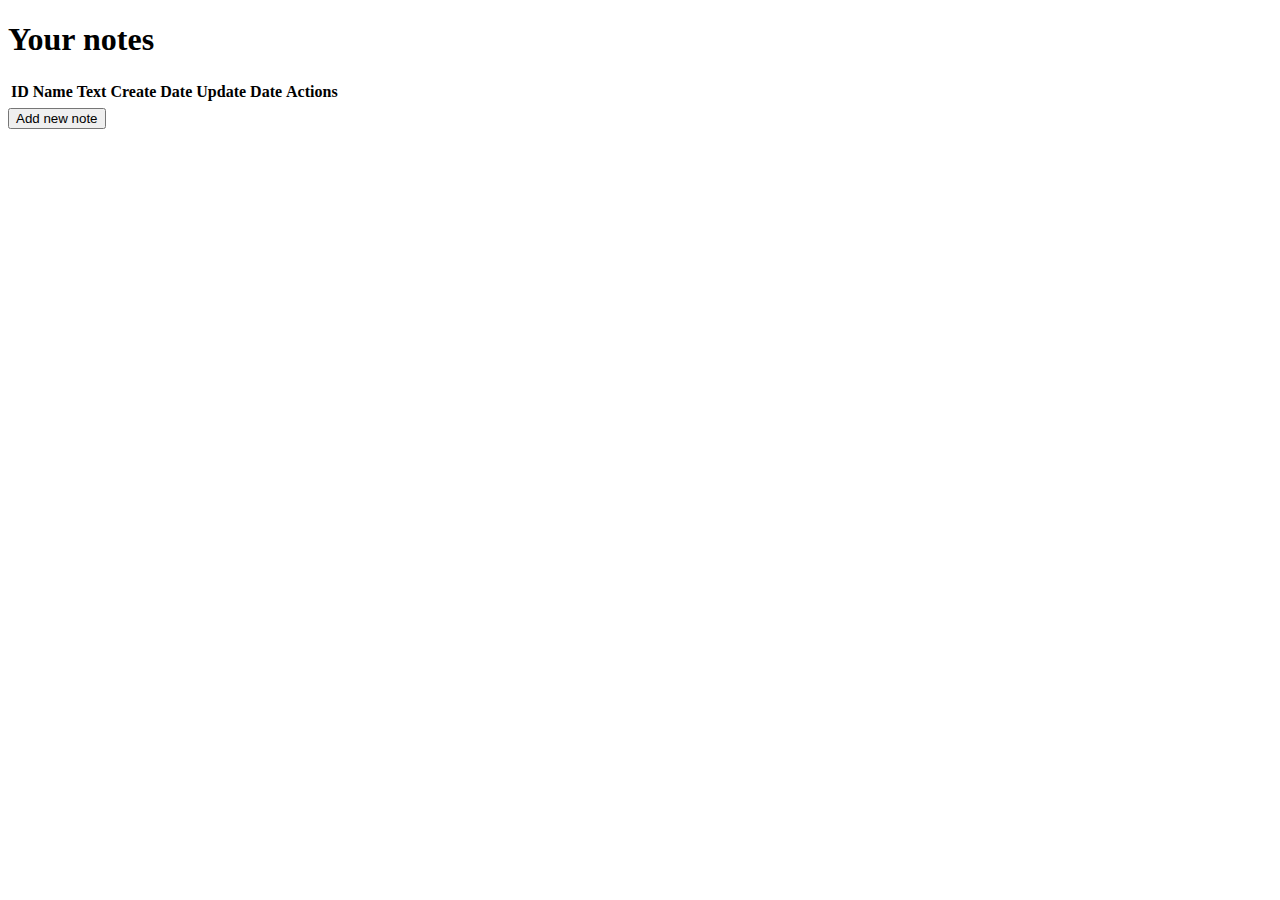
==== src/main/resources/templates/note/index.html @ 2f4fcb4e "first commit" ====
<!DOCTYPE html>
<html xmlns="http://www.w3.org/1999/xhtml"
      xmlns:th="http://www.thymeleaf.org"
      xmlns:layout="http://www.ultraq.net.nz/thymeleaf/layout"
      layout:decorator="layouts/layout" lang="en">
<head>
    <title>Index</title>
</head>
<body>
    <nav layout:fragment="layouts/layout :: navbar('index')"></nav>
    <div layout:fragment="content">
        <div class="container">
            <div class="col-sm-offset-1 col-sm-10">
                <div id="content">
                    <div id="my-tab-content" class="tab-content">
                        <div class="tab-pane active" id="all">
                            <h1>Your notes</h1>
                            <div class="table-responsive">
                                <table class="table table-striped task-table table-condensed">
                                    <thead>
                                        <th>ID</th>
                                        <th>Name</th>
                                        <th>Text</th>
                                        <th>Create Date</th>
                                        <th>Update Date</th>
                                        <th><div class="pull-right">Actions</div></th>
                                    </thead>
                                    <tbody>
                                    <!--/*@thymesVar id="notes" type="List<com.tasks.manager.domain.Note>"*/-->
                                        <tr th:each="note : ${notes}">
                                            <td th:text="${note.id}" class="table-text"/>
                                            <td th:text="${note.name}" class="table-text"/>
                                            <td th:text="${note.text}"/>
                                            <td th:text="${#dates.format(note.createDate, 'dd-MM-yyyy hh:mm:ss')}"></td>

                                            <td th:text="
                                                ${note.updateDate == null ? '-' :
                                                #dates.format(note.updateDate, 'dd-MM-yyyy hh:mm:ss')}"
                                            />
                                            <td>
                                                <div class="pull-right">
                                                    <!-- Note Edit Icon -->
                                                    <a th:href="${(#mvc.url('NC#update').arg(0,note.id)).build()}" title="Edit note">
                                                        <span class="glyphicon glyphicon-pencil" aria-hidden="true"></span>
                                                    </a>
                                                    <!--- Note Delete Icon -->
                                                    <a th:href="${(#mvc.url('NC#doDelete').arg(0,note.id)).build()}" title="delete note">
                                                        <span class="glyphicon glyphicon-trash" aria-hidden="true"></span>
                                                    </a>
                                                </div>
                                            </td>
                                        </tr>
                                    </tbody>
                                </table>
                            </div>
                        </div>
                        <a th:href="${(#mvc.url('NC#create')).build()}">
                            <button class="btn btn-success" type="submit">
                                <span class="fa fa-plus fa-fw" aria-hidden="true"></span>
                                <span class="hidden-xxs">Add new note</span>
                            </button>
                        </a>
                    </div>
                </div>
            </div>
        </div>
    </div>
</body>
</html>
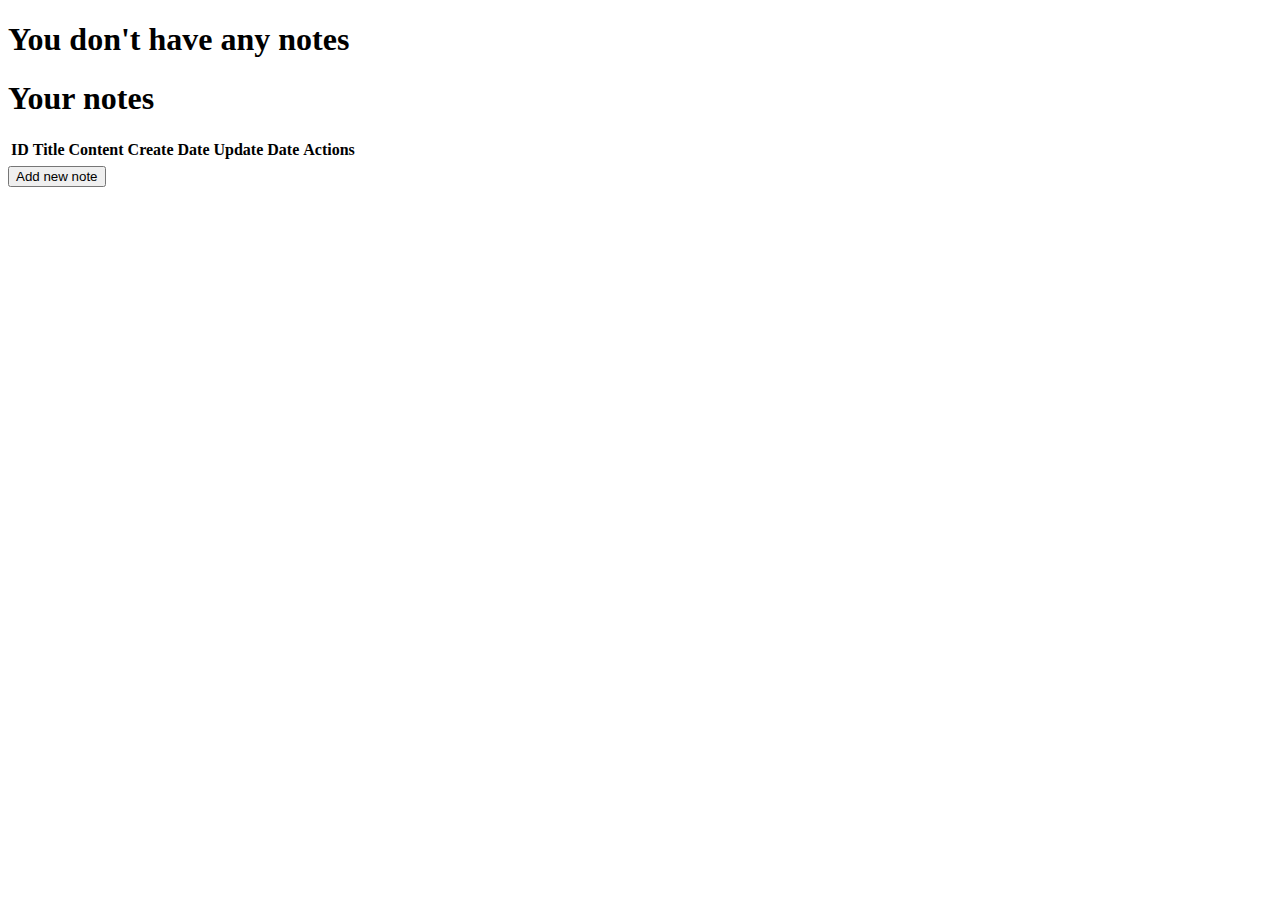
==== commit e62f7151: "fixed view files, moved persistence configuration to separated class" ====
--- a/src/main/resources/templates/note/index.html
+++ b/src/main/resources/templates/note/index.html
@@ -13,14 +13,17 @@
             <div class="col-sm-offset-1 col-sm-10">
                 <div id="content">
                     <div id="my-tab-content" class="tab-content">
-                        <div class="tab-pane active" id="all">
+                    	<div th:class="${notes.size() != 0 ? 'hidden' : ''}" class="tab-pane active">
+                    		<h1>You don't have any notes</h1>
+                    	</div>
+                        <div th:class="${notes.size() == 0 ? 'hidden' : ''}" class="tab-pane active" id="all">
                             <h1>Your notes</h1>
                             <div class="table-responsive">
                                 <table class="table table-striped task-table table-condensed">
                                     <thead>
                                         <th>ID</th>
-                                        <th>Name</th>
-                                        <th>Text</th>
+                                        <th>Title</th>
+                                        <th>Content</th>
                                         <th>Create Date</th>
                                         <th>Update Date</th>
                                         <th><div class="pull-right">Actions</div></th>
@@ -29,8 +32,8 @@
                                     <!--/*@thymesVar id="notes" type="List<com.tasks.manager.domain.Note>"*/-->
                                         <tr th:each="note : ${notes}">
                                             <td th:text="${note.id}" class="table-text"/>
-                                            <td th:text="${note.name}" class="table-text"/>
-                                            <td th:text="${note.text}"/>
+                                            <td th:text="${note.title}" class="table-text"/>
+                                            <td th:text="${note.content}"/>
                                             <td th:text="${#dates.format(note.createDate, 'dd-MM-yyyy hh:mm:ss')}"></td>
 
                                             <td th:text="
